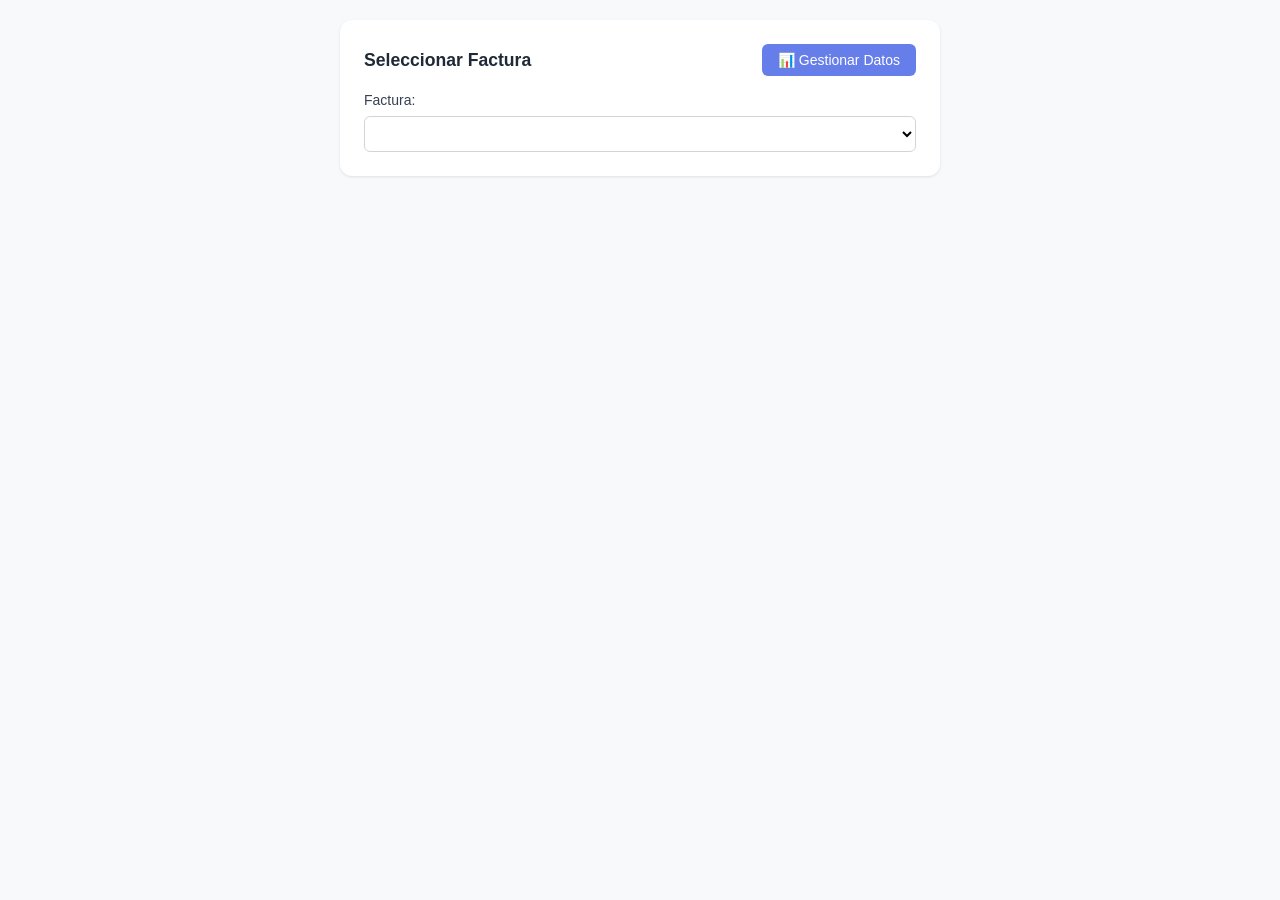
==== formulario/formulario.html @ 2bf1e611 "init" ====
<!DOCTYPE html>
<html lang="es">

<head>
    <meta charset="UTF-8">
    <meta name="viewport" content="width=device-width, initial-scale=1.0">
    <link rel="stylesheet" href="formulario.css">
    <title>Formulario de Productos</title>
</head>

<body>
  <!-- Loading overlay -->
  <div id="loading-overlay" class="loading-overlay">
    <div class="loading-content">
      <div class="spinner"></div>
      <div class="loading-text">Cargando datos...</div>
    </div>
  </div>

  <div class="main-layout">
    <!-- Selector de Facturas -->
    <div class="invoice-selector">
      <div class="invoice-selector-header">
        <h3>Seleccionar Factura</h3>
        <a href="data-manager/data-manager.html" target="_blank" class="data-manager-btn">
          📊 Gestionar Datos
        </a>
      </div>
      <div class="invoice-dropdown-container">
        <label for="invoice-select">Factura:</label>
        <select id="invoice-select">
        </select>
      </div>
    </div>
    
    <!-- Contenedor para múltiples contenedores de ítems -->
    <div id="containers-wrapper">
      <!-- Template para contenedor de ítem -->
      <div class="container item-container-template" style="display: none;">
        <div class="header">
          <span class="item-title">SKU en la factura: #[ITEM_ID]</span>
          <span class="collapse-icon" onclick="toggleCollapse(this)">^</span>
        </div>
        <div class="info item-description">[ITEM_DESCRIPTION]</div>
        
        <div class="collapsible-content">
          <div class="divider divider--container"></div>

          <div class="horizontal-dropdown">
            <label>¿Necesitas agregar más de un producto a este SKU?</label>
            <select class="multiple-products-select">
              <option value="no">No</option>
              <option value="si">Sí</option>
            </select>
          </div>

          <div class="sections-container">
            <!-- Template for a section -->
            <div class="section" style="display: none;">
              <div class="input-group full-width">
                <div class="input-field">
                    <label>SKU del producto en la orden</label>
                  <div class="custom-dropdown">
                    <div class="custom-dropdown-selected">
                      <span class="custom-dropdown-placeholder">Seleccione un SKU</span>
                      <span class="custom-dropdown-arrow">▼</span>
                </div>
                    <div class="custom-dropdown-options"></div>
                </div>
                  <div class="product-description"></div>
                </div>
              </div>
              <div class="divider"></div>
                <div class="input-group">
                <div class="input-field">
                  <label>Unidades por formato</label>
                  <div class="units-container">
                    <input type="number" value="1" min="1" step="1" class="units-input" placeholder="">
                    <span class="units-suffix">u.</span>
                </div>
                  <div class="field-error">Debe ingresar un número entero</div>
                </div>
                <div class="input-field format-field">
                  <label>Formato</label>
                  <input type="text" value="Pack">
                </div>
              </div>
            </div>
        </div>

          <div class="add-button" onclick="agregarSeccion(this)">+ Agregar otro producto</div>
        </div>
      </div>
    </div>
    </div>

    <script src="formulario.js"></script>
</body>

</html>
---- formulario/formulario.css ----
body {
  font-family: -apple-system, BlinkMacSystemFont, 'Segoe UI', Roboto, sans-serif;
  background-color: #f8f9fa;
  padding: 20px;
  margin: 0;
}

.main-layout {
  position: relative;
  width: 100%;
  max-width: 600px;
  margin: auto;
  display: block;
  padding: 0;
}

#containers-wrapper {
  display: flex;
  flex-direction: column;
  gap: 10px;
  align-items: stretch;
  width: 100%;
}

.container {
  background-color: #fff;
  border: none;
  padding: 24px;
  border-radius: 12px;
  width: 100%;
  box-sizing: border-box;
  box-shadow: 0 1px 3px rgba(0, 0, 0, 0.1);
  overflow: visible; /* Permitir que los dropdowns se muestren */
}

.item-container-template {
  display: none !important;
}

.invoice-selector {
  background-color: #fff;
  border: none;
  padding: 24px;
  border-radius: 12px;
  width: 100%;
  box-sizing: border-box;
  height: fit-content;
  box-shadow: 0 1px 3px rgba(0, 0, 0, 0.1);
  margin-bottom: 10px;
}

.invoice-selector-header {
  display: flex;
  justify-content: space-between;
  align-items: center;
  margin-bottom: 16px;
}

.invoice-selector-header h3 {
  margin: 0;
  font-size: 1.1em;
  font-weight: 600;
  color: #1f2937;
}

.data-manager-btn {
  background: #667eea;
  color: white;
  border: none;
  padding: 8px 16px;
  border-radius: 6px;
  font-size: 0.875em;
  font-weight: 500;
  cursor: pointer;
  transition: all 0.2s ease;
  text-decoration: none;
  display: inline-flex;
  align-items: center;
  gap: 6px;
}

.data-manager-btn:hover {
  background: #5a67d8;
  transform: translateY(-1px);
  box-shadow: 0 2px 4px rgba(0,0,0,0.1);
}

.invoice-dropdown-container {
  display: flex;
  flex-direction: column;
  gap: 8px;
}

.invoice-dropdown-container label {
  font-size: 0.875em;
  font-weight: 500;
  color: #374151;
}

.invoice-dropdown-container select {
  padding: 8px 12px;
  border: 1px solid #d1d5db;
  border-radius: 6px;
  font-size: 0.875em;
  background-color: #ffffff;
  transition: border-color 0.2s ease;
  width: 100%;
}

.invoice-dropdown-container select:focus {
  outline: none;
  border-color: #3b82f6;
  box-shadow: 0 0 0 3px rgba(59, 130, 246, 0.1);
}

.header {
  font-weight: 600;
  font-size: 1.1em;
  margin-bottom: 0;
  color: #1f2937;
  display: flex;
  align-items: center;
  justify-content: space-between;
}

.header .collapse-icon {
  color: #9ca3af;
  cursor: pointer;
  font-size: 1.2em;
  transition: transform 0.3s ease;
  user-select: none;
}

.header .collapse-icon:hover {
  color: #6b7280;
}

.header .collapse-icon.collapsed {
  transform: rotate(180deg);
}

.collapsible-content {
  transition: all 0.3s ease;
  overflow: hidden;
  margin-top: 0;
  margin-bottom: 0;
}

.collapsible-content.collapsed {
  max-height: 0;
  opacity: 0;
  margin-top: 0 !important;
  margin-bottom: 0 !important;
  padding-top: 0 !important;
  padding-bottom: 0 !important;
}

.info {
  color: #6b7280;
  font-size: 0.875em;
  margin-top: 8px;
  margin-bottom: 0;
  font-weight: 400;
}

.section {
  position: relative;
  margin-bottom: 24px;
  padding: 20px;
  border: 1px solid #e5e7eb;
  border-radius: 8px;
  background-color: #ffffff;
  overflow: visible; /* Permitir que el dropdown se muestre */
}

.input-group {
  display: grid;
  grid-template-columns: 1fr 1fr;
  gap: 20px;
  margin-bottom: 16px;
  align-items: start;
}

.input-group.full-width {
  grid-template-columns: 1fr;
}

.input-field {
  display: flex;
  flex-direction: column;
  min-width: 0; /* Permite que los elementos hijos se encojan */
  overflow: visible; /* Permitir que los dropdowns se muestren */
}

.input-group label {
  font-size: 0.875em;
  font-weight: 500;
  color: #374151;
  margin-bottom: 6px;
}

.input-group select,
.input-group input {
  padding: 8px 12px;
  border: 1px solid #d1d5db;
  border-radius: 6px;
  font-size: 0.875em;
  background-color: #ffffff;
  transition: border-color 0.2s ease;
}

.input-group select:focus,
.input-group input:focus {
  outline: none;
  border-color: #3b82f6;
  box-shadow: 0 0 0 3px rgba(59, 130, 246, 0.1);
}

.add-button {
  color: #3b82f6;
  cursor: pointer;
  font-size: 0.875em;
  margin-top: 12px;
  font-weight: 500;
  display: inline-flex;
  align-items: center;
  gap: 8px;
  padding: 8px 0;
  width: auto;
}

.add-button:hover {
  color: #2563eb;
}

.add-button.hidden {
  display: none;
}

.add-button.disabled {
  color: #9ca3af;
  cursor: not-allowed;
  pointer-events: none;
}

.add-button.disabled:hover {
  color: #9ca3af;
}

.format-field.hidden {
  display: none;
}

.divider {
  border: none;
  border-top: 1px solid #e5e7eb;
  margin: 16px 0;
}

.divider--container {
  margin: 16px -24px;
  width: calc(100% + 48px);
}

.horizontal-dropdown {
  display: flex;
  align-items: center;
  gap: 12px;
  margin-bottom: 24px;
}

.horizontal-dropdown label {
  font-size: 0.875em;
  font-weight: 500;
  color: #374151;
  white-space: nowrap;
}

.horizontal-dropdown select {
  padding: 8px 12px;
  border: 1px solid #d1d5db;
  border-radius: 6px;
  font-size: 0.875em;
  background-color: #ffffff;
  transition: border-color 0.2s ease;
  min-width: 120px;
}

.horizontal-dropdown select:focus {
  outline: none;
  border-color: #3b82f6;
  box-shadow: 0 0 0 3px rgba(59, 130, 246, 0.1);
}

.loading-overlay {
  position: fixed;
  top: 0;
  left: 0;
  width: 100%;
  height: 100%;
  background-color: rgba(248, 249, 250, 0.9);
  display: flex;
  justify-content: center;
  align-items: center;
  z-index: 9999;
}

.loading-content {
  text-align: center;
  background-color: #ffffff;
  padding: 32px;
  border-radius: 12px;
  box-shadow: 0 4px 12px rgba(0, 0, 0, 0.15);
}

.spinner {
  width: 40px;
  height: 40px;
  border: 4px solid #e5e7eb;
  border-top: 4px solid #3b82f6;
  border-radius: 50%;
  animation: spin 1s linear infinite;
  margin: 0 auto 16px auto;
}

@keyframes spin {
  0% {
    transform: rotate(0deg);
  }

  100% {
    transform: rotate(360deg);
  }
}

.loading-text {
  color: #6b7280;
  font-size: 0.875em;
  font-weight: 500;
}

.content-hidden {
  opacity: 0;
  pointer-events: none;
}

.units-container {
  display: flex;
  align-items: center;
}

.units-input {
  flex: 2;
  padding: 8px 12px;
  border: 1px solid #d1d5db;
  border-radius: 6px 0 0 6px;
  border-right: none;
  font-size: 0.875em;
  background-color: #ffffff;
  transition: border-color 0.2s ease;
  /* Eliminar las flechas del input number */
  appearance: textfield;
  -moz-appearance: textfield;
}

.units-input:focus {
  outline: none;
  border-color: #3b82f6;
  box-shadow: 0 0 0 3px rgba(59, 130, 246, 0.1);
}

.units-input::-webkit-outer-spin-button,
.units-input::-webkit-inner-spin-button {
  -webkit-appearance: none;
  margin: 0;
}

.units-suffix {
  background-color: #f9fafb;
  border: 1px solid #d1d5db;
  border-left: none;
  border-radius: 0 6px 6px 0;
  padding: 8px 12px;
  color: #9ca3af;
  font-size: 0.875em;
  font-weight: 400;
  display: flex;
  align-items: center;
}

.field-error {
  color: #ef4444;
  font-size: 0.75em;
  margin-top: 4px;
  display: none;
}

.units-input.error {
  border-color: #ef4444;
}

.units-input.error+.units-suffix {
  border-color: #ef4444;
}

.close-button {
  position: absolute;
  top: 8px;
  right: 8px;
  cursor: pointer;
  width: 20px;
  height: 20px;
  color: #b0b0b0c3;
  border-radius: 4px;
  display: flex;
  align-items: center;
  justify-content: center;
  font-size: 12px;
  box-shadow: 0 1px 2px rgba(0, 0, 0, 0.1);
  transition: all 0.2s ease;
  z-index: 10;
}

.close-button:hover {
  color: #ff7575b1;
  transform: scale(1.05);
  box-shadow: 0 2px 4px rgba(0, 0, 0, 0.2);
}

.product-description {
  font-size: 0.75em;
  color: #6b7280;
  margin-top: 4px;
  padding: 0px 6px;
  font-style: italic;
  line-height: 1.3;
  /* Recortar texto largo */
  white-space: nowrap !important;
  overflow: hidden !important;
  text-overflow: ellipsis !important;
  max-width: 100% !important;
  width: 100%;
  display: block;
  box-sizing: border-box;
  /* Reservar espacio para evitar cambios de altura */
  min-height: 20px;
}

/* Custom Dropdown Styles */
.custom-dropdown {
  position: relative;
  width: 100%;
  min-width: 0; /* Permite encogimiento */
  z-index: 100; /* Asegurar que esté por encima */
}

.custom-dropdown-selected {
  padding: 8px 12px;
  border: 1px solid #d1d5db;
  border-radius: 6px;
  font-size: 0.875em;
  background-color: #ffffff;
  cursor: pointer;
  display: flex;
  justify-content: space-between;
  align-items: center;
  transition: border-color 0.2s ease;
  min-height: 36px;
  min-width: 0; /* Permite encogimiento */
  position: relative;
  z-index: 101;
}

.custom-dropdown-selected span:not(.custom-dropdown-arrow) {
  white-space: nowrap;
  overflow: hidden;
  text-overflow: ellipsis;
  flex: 1;
  margin-right: 8px;
}

.custom-dropdown-selected:hover {
  border-color: #9ca3af;
}

.custom-dropdown-selected.open {
  border-color: #3b82f6;
  box-shadow: 0 0 0 3px rgba(59, 130, 246, 0.1);
}

.custom-dropdown-arrow {
  transition: transform 0.2s ease;
  color: #6b7280;
  font-size: 0.8em;
}

.custom-dropdown-arrow.open {
  transform: rotate(180deg);
}

.custom-dropdown-options {
  position: absolute;
  top: 100%;
  left: 0;
  right: 0;
  background-color: #ffffff;
  border: 1px solid #d1d5db;
  border-top: none;
  border-radius: 0 0 6px 6px;
  max-height: 200px;
  overflow-y: auto;
  z-index: 9999;
  display: none;
  box-shadow: 0 4px 6px -1px rgba(0, 0, 0, 0.1), 0 2px 4px -1px rgba(0, 0, 0, 0.06);
}

.custom-dropdown-options.open {
  display: block;
}

/* Asegurar que el contenedor padre no interfiera cuando el dropdown está abierto */
.custom-dropdown.dropdown-open {
  z-index: 10000;
  position: relative;
}

.section.dropdown-parent-open {
  overflow: visible !important;
  z-index: 10000;
}

.container.dropdown-parent-open {
  overflow: visible !important;
  z-index: 10000;
}

.collapsible-content.dropdown-parent-open {
  overflow: visible !important;
  z-index: 10000;
}

.custom-dropdown-option {
  padding: 8px 12px;
  cursor: pointer;
  border-bottom: 1px solid #f3f4f6;
  transition: background-color 0.2s ease;
}

.custom-dropdown-option:last-child {
  border-bottom: none;
}

.custom-dropdown-option:hover {
  background-color: #f9fafb;
}

.custom-dropdown-option.selected {
  background-color: #eff6ff;
  color: #1d4ed8;
}

.custom-dropdown-option-text {
  font-size: 0.875em;
  color: #374151;
  font-weight: 500;
}

.custom-dropdown-option-desc {
  font-size: 0.75em;
  color: #6b7280;
  font-style: italic;
  margin-top: 2px;
  line-height: 1.2;
  padding: 0px 3px;
  /* Recortar texto largo */
  white-space: nowrap;
  overflow: hidden;
  text-overflow: ellipsis;
  max-width: 100%;
}

.custom-dropdown-placeholder {
  color: #9ca3af;
}
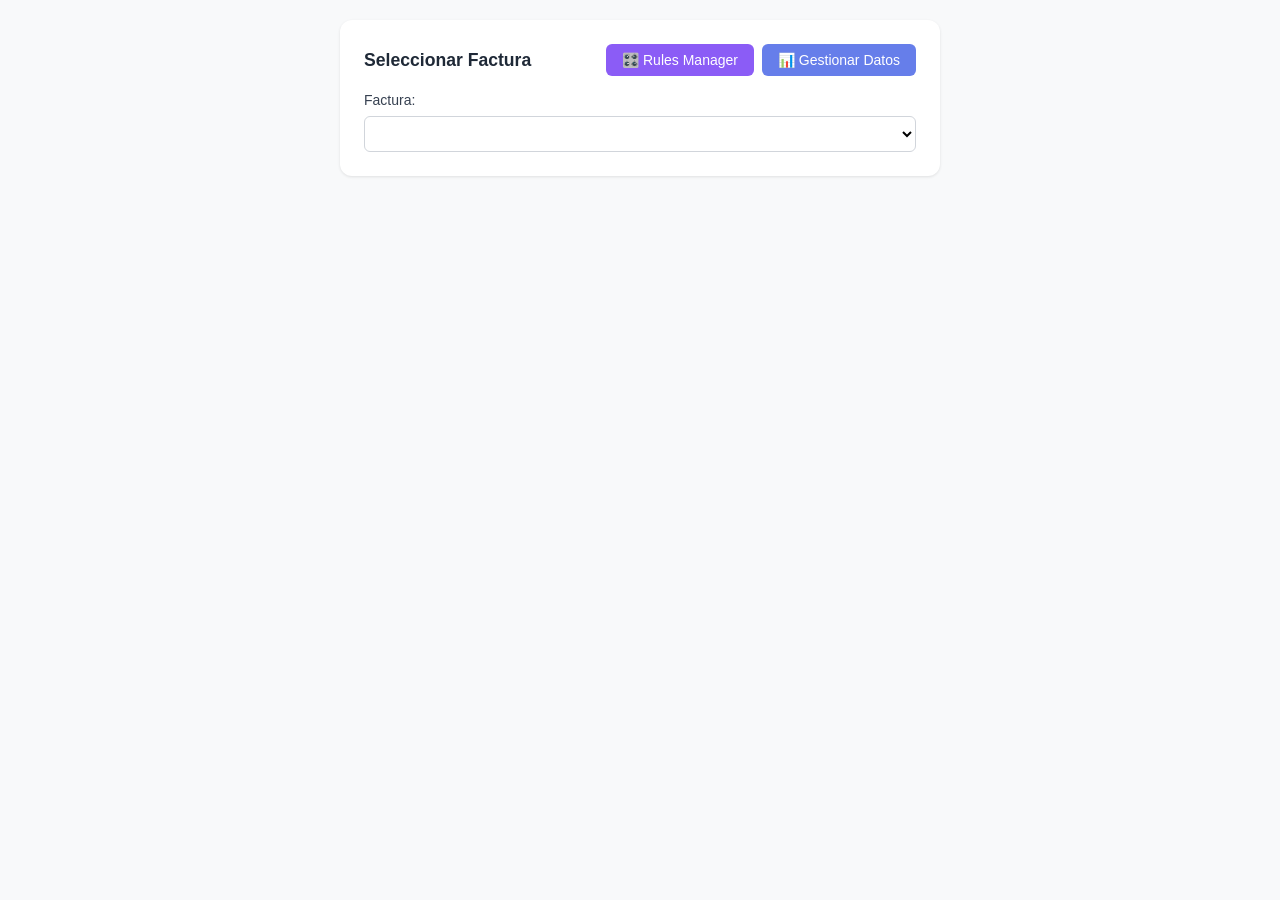
==== commit 2b072c34: "feat: Estandarizar propiedades de acciones y limpiar reglas ✨ ESTANDARIZACIÓN COMPLETA: - Cambiar ac" ====
--- a/formulario/formulario.html
+++ b/formulario/formulario.html
@@ -22,14 +22,22 @@
     <div class="invoice-selector">
       <div class="invoice-selector-header">
         <h3>Seleccionar Factura</h3>
-        <a href="data-manager/data-manager.html" target="_blank" class="data-manager-btn">
-          📊 Gestionar Datos
-        </a>
+        <div class="header-buttons">
+          <a href="../shared/rule-engine/rules-manager.html" target="_blank" class="rules-manager-btn">
+            🎛️ Rules Manager
+          </a>
+          <a href="data-manager/data-manager.html" target="_blank" class="data-manager-btn">
+            📊 Gestionar Datos
+          </a>
+        </div>
       </div>
       <div class="invoice-dropdown-container">
         <label for="invoice-select">Factura:</label>
         <select id="invoice-select">
         </select>
+        <small id="sync-status" style="color: #28a745; font-size: 0.8em; margin-top: 4px; display: none;">
+          🔄 Sincronizado con Data Manager
+        </small>
       </div>
     </div>
     
@@ -94,6 +102,24 @@
     </div>
     </div>
 
+    <!-- Data Services - Sistema de acceso a datos -->
+    <script src="../shared/services/index.js"></script>
+    
+    <!-- Use Cases - Lógica de aplicación -->
+    <script src="../shared/usecases/business/validate-sku-selection.js"></script>
+    <script src="../shared/usecases/business/get-available-skus.js"></script>
+    <script src="../shared/usecases/business/get-available-skus-for-orden.js"></script>
+    <script src="../shared/usecases/business/generate-containers-for-factura.js"></script>
+    
+    <!-- Nuevos Use Cases para búsqueda en cascada -->
+    <script src="../shared/usecases/business/find-offers-by-vendor.js"></script>
+    <script src="../shared/usecases/business/find-orden-details-by-material.js"></script>
+    <script src="../shared/usecases/business/batch-sku-analysis.js"></script>
+    
+    <!-- Business Rules Engine -->
+    <script src="../shared/rule-engine/rule-engine.js"></script>
+    
+    <!-- Main application script -->
     <script src="formulario.js"></script>
 </body>
 
--- a/formulario/formulario.css
+++ b/formulario/formulario.css
@@ -54,6 +54,35 @@
   justify-content: space-between;
   align-items: center;
   margin-bottom: 16px;
+}
+
+.header-buttons {
+  display: flex;
+  gap: 8px;
+  align-items: center;
+}
+
+.rules-manager-btn {
+  background: #8b5cf6;
+  color: white;
+  text-decoration: none;
+  padding: 8px 16px;
+  border-radius: 6px;
+  font-size: 0.875em;
+  font-weight: 500;
+  cursor: pointer;
+  transition: all 0.2s ease;
+  display: inline-flex;
+  align-items: center;
+  gap: 6px;
+}
+
+.rules-manager-btn:hover {
+  background: #7c3aed;
+  transform: translateY(-1px);
+  box-shadow: 0 2px 4px rgba(0,0,0,0.1);
+  text-decoration: none;
+  color: white;
 }
 
 .invoice-selector-header h3 {
